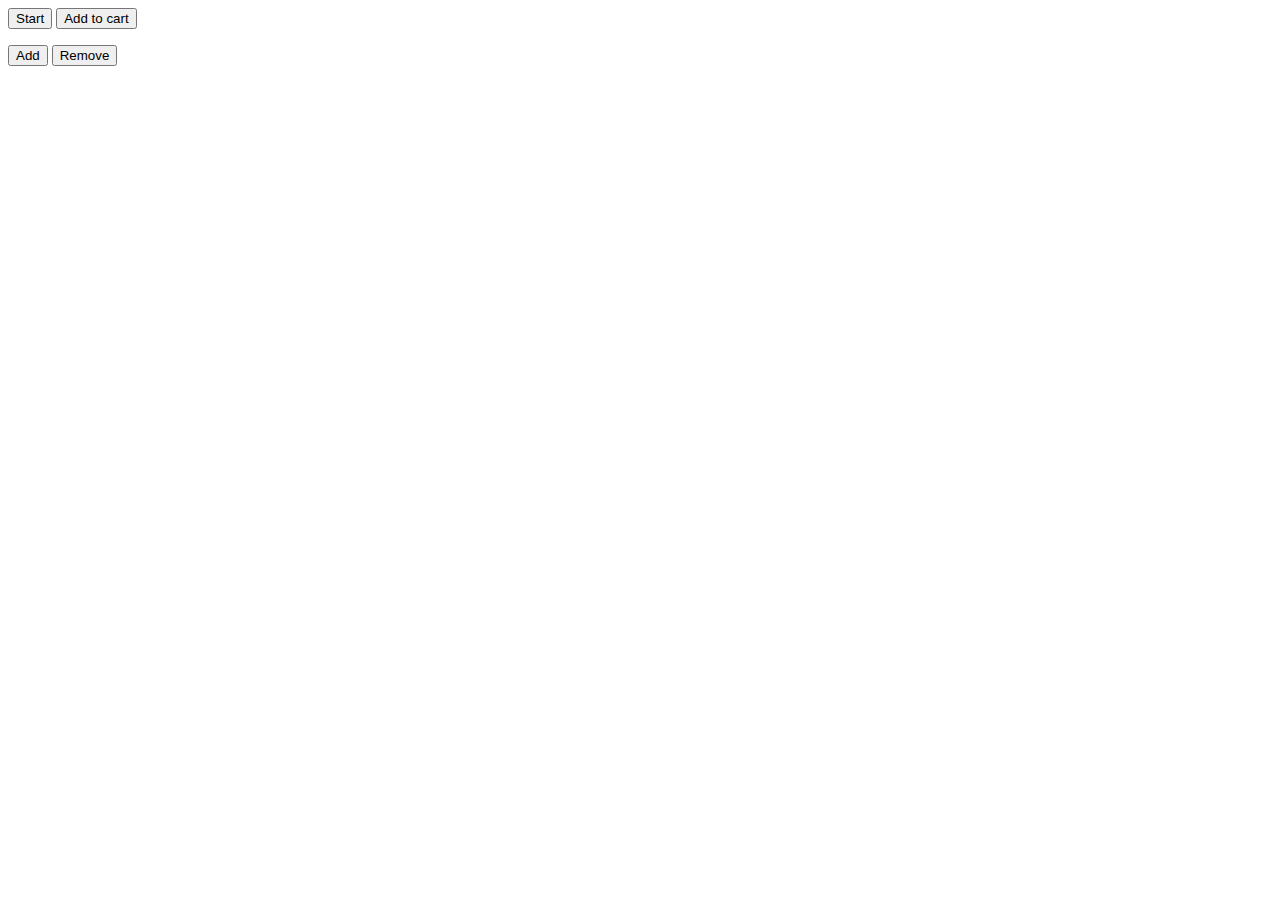
==== 12a.html @ 9e52b47a "Added 12a.html page" ====
<!DOCTYPE html>

<html>
  <head>
    <title>App</title>
    <link rel="stylesheet" href="styles/12a.css">
  </head>
  <body>
    <button class="js-start-button">
      Start
    </button>

    <button class="js-cart-button">Add to cart</button>

    <p class="js-notif"></p>

    <p>
      <button class="js-add-button">Add</button>

      <button class="js-remove-button">Remove</button>
    </p>
    

    

    <script src="scripts/12a.js"></script>
  </body>
</html>
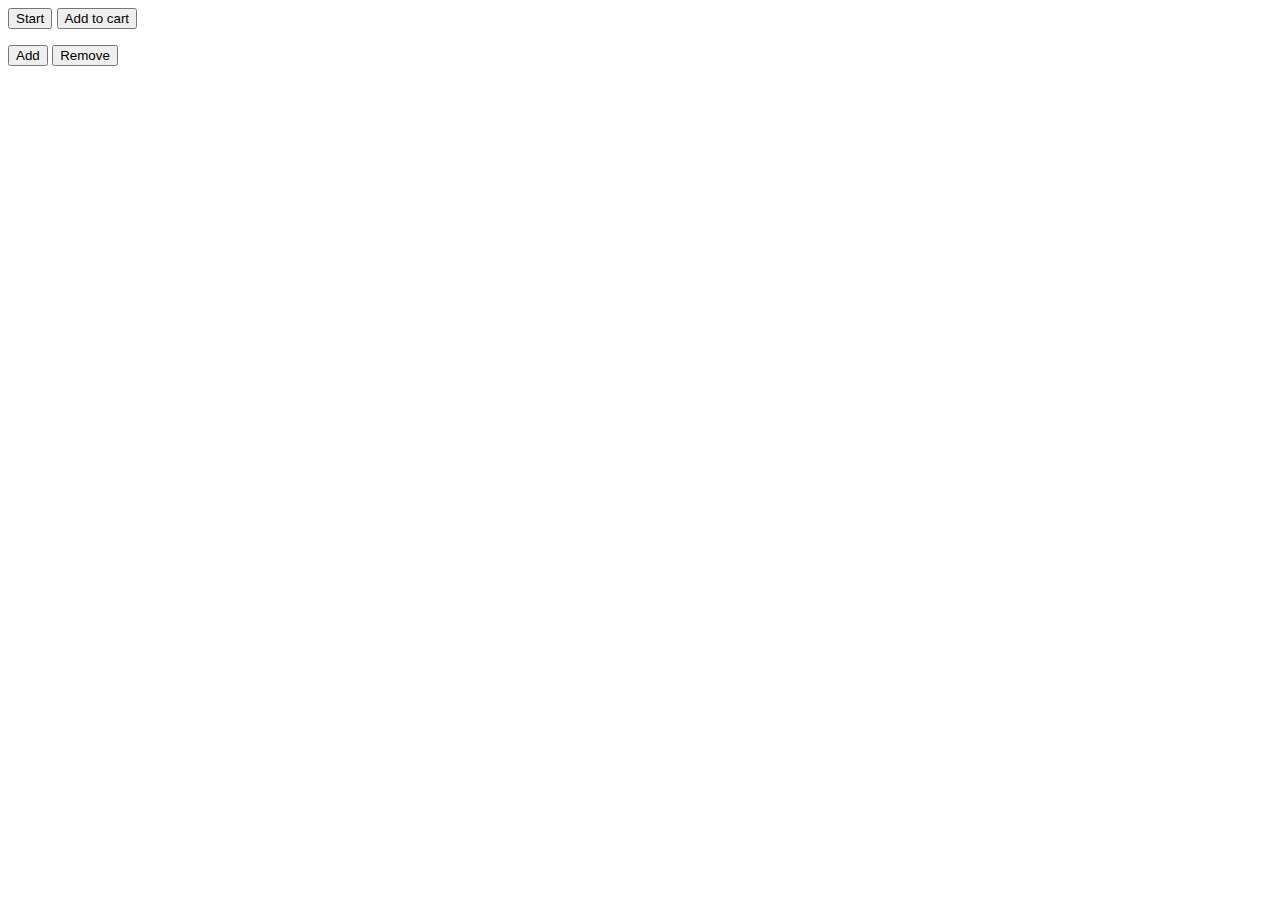
==== commit a61e19c2: "Added message notification and local storage" ====
--- a/12a.html
+++ b/12a.html
@@ -19,10 +19,10 @@
 
       <button class="js-remove-button">Remove</button>
     </p>
-    
 
-    
+    <p class="js-message-notif"></p>
 
     <script src="scripts/12a.js"></script>
+
   </body>
 </html>--- a/styles/12a.css
+++ b/styles/12a.css
@@ -0,0 +1,57 @@
+body {
+  font-family: Arial;
+}
+
+.todo-grid,
+.todo-input-grid {
+  display: grid;
+  grid-template-columns: 200px 150px 100px;
+  column-gap: 10px;
+  row-gap: 10px;
+  align-items: stretch;
+  
+  
+}
+
+.todo-grid {
+  font-size: 2x;
+}
+
+.todo-input-grid {
+  margin-bottom: 10px;
+  font-size: 25px;
+}
+
+.name-input,
+.due-date-input {
+  font-size: 18px;
+  align-items: center;
+}
+
+.add-todo-button,
+.delete-button {
+  color: white;
+  border: none;
+  font-size: 15px;
+  cursor: pointer;
+  border-radius: 5px;
+  padding-top: 10px;
+  padding-bottom: 10px;
+}
+
+.add-todo-button {
+  background-color: green;
+}
+
+.add-todo-button:hover {
+  background-color: rgb(4, 78, 4);
+}
+
+.delete-button {
+  background-color: rgb(212, 11, 11);
+  font-size: 15px;
+}
+
+.delete-button:hover {
+  background-color: rgb(180, 16, 16);;
+}
